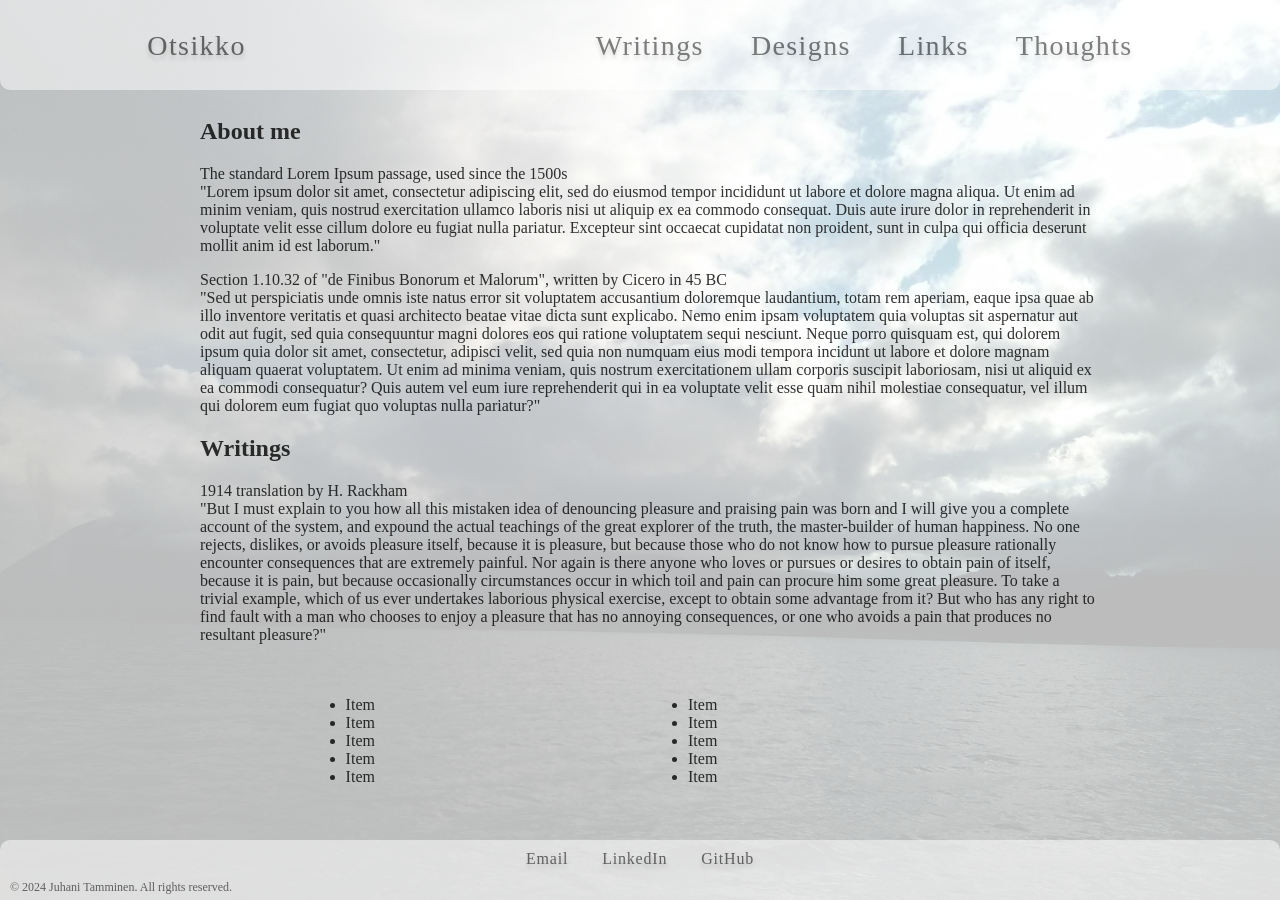
==== etusivu.html @ 0a530939 "Placeholder stage" ====
<!DOCTYPE html>
<html lang="en">
<head>
    <meta charset="UTF-8">
    <meta name="viewport" content="width=device-width, initial-scale=1.0">
    <title>Portfolio</title>
    <link rel="stylesheet" href="style.css">
</head>
<body>
    <header id="header">
	    <a id="header-left" href="index.html">Otsikko</a>
	    <nav id="header-right">
		<a href="#writings">Writings</a>
                <a href="#designs">Designs</a>
                <a href="#links">Links</a>
 		<a href="thoughts.html">Thoughts</a>
	    </nav>
    </header>

    <main>
	<section id="me">
	    <h2>About me</h2>
	    <p>The standard Lorem Ipsum passage, used since the 1500s<br />

	    "Lorem ipsum dolor sit amet, consectetur adipiscing elit, sed do eiusmod tempor incididunt ut labore et dolore magna aliqua. Ut enim ad minim veniam, quis nostrud exercitation ullamco laboris nisi ut aliquip ex ea commodo consequat. Duis aute irure dolor in reprehenderit in voluptate velit esse cillum dolore eu fugiat nulla pariatur. Excepteur sint occaecat cupidatat non proident, sunt in culpa qui officia deserunt mollit anim id est laborum."</p>
	    <p>Section 1.10.32 of "de Finibus Bonorum et Malorum", written by Cicero in 45 BC<br />

	    "Sed ut perspiciatis unde omnis iste natus error sit voluptatem accusantium doloremque laudantium, totam rem aperiam, eaque ipsa quae ab illo inventore veritatis et quasi architecto beatae vitae dicta sunt explicabo. Nemo enim ipsam voluptatem quia voluptas sit aspernatur aut odit aut fugit, sed quia consequuntur magni dolores eos qui ratione voluptatem sequi nesciunt. Neque porro quisquam est, qui dolorem ipsum quia dolor sit amet, consectetur, adipisci velit, sed quia non numquam eius modi tempora incidunt ut labore et dolore magnam aliquam quaerat voluptatem. Ut enim ad minima veniam, quis nostrum exercitationem ullam corporis suscipit laboriosam, nisi ut aliquid ex ea commodi consequatur? Quis autem vel eum iure reprehenderit qui in ea voluptate velit esse quam nihil molestiae consequatur, vel illum qui dolorem eum fugiat quo voluptas nulla pariatur?"</p>
	</section>

        <section id="writings">
            <h2>Writings</h2>
	    <p>1914 translation by H. Rackham<br />

"But I must explain to you how all this mistaken idea of denouncing pleasure and praising pain was born and I will give you a complete account of the system, and expound the actual teachings of the great explorer of the truth, the master-builder of human happiness. No one rejects, dislikes, or avoids pleasure itself, because it is pleasure, but because those who do not know how to pursue pleasure rationally encounter consequences that are extremely painful. Nor again is there anyone who loves or pursues or desires to obtain pain of itself, because it is pain, but because occasionally circumstances occur in which toil and pain can procure him some great pleasure. To take a trivial example, which of us ever undertakes laborious physical exercise, except to obtain some advantage from it? But who has any right to find fault with a man who chooses to enjoy a pleasure that has no annoying consequences, or one who avoids a pain that produces no resultant pleasure?"
	    </p>
	    <div class="columns">
	    <div class="left-column"><ul>
		<li>Item</li>
		<li>Item</li>
		<li>Item</li>
		<li>Item</li>
		<li>Item</li>
	    </ul></div>
	    <div class="right-column"><ul>
		<li>Item</li>
		<li>Item</li>
		<li>Item</li>
		<li>Item</li>
		<li>Item</li>
	    </ul></div>
	    </div>
	    <p>Section 1.10.33 of "de Finibus Bonorum et Malorum", written by Cicero in 45 BC<br />

"At vero eos et accusamus et iusto odio dignissimos ducimus qui blanditiis praesentium voluptatum deleniti atque corrupti quos dolores et quas molestias excepturi sint occaecati cupiditate non provident, similique sunt in culpa qui officia deserunt mollitia animi, id est laborum et dolorum fuga. Et harum quidem rerum facilis est et expedita distinctio. Nam libero tempore, cum soluta nobis est eligendi optio cumque nihil impedit quo minus id quod maxime placeat facere possimus, omnis voluptas assumenda est, omnis dolor repellendus. Temporibus autem quibusdam et aut officiis debitis aut rerum necessitatibus saepe eveniet ut et voluptates repudiandae sint et molestiae non recusandae. Itaque earum rerum hic tenetur a sapiente delectus, ut aut reiciendis voluptatibus maiores alias consequatur aut perferendis doloribus asperiores repellat."
	    </p>
<p>1914 translation by H. Rackham<br />

"On the other hand, we denounce with righteous indignation and dislike men who are so beguiled and demoralized by the charms of pleasure of the moment, so blinded by desire, that they cannot foresee the pain and trouble that are bound to ensue; and equal blame belongs to those who fail in their duty through weakness of will, which is the same as saying through shrinking from toil and pain. These cases are perfectly simple and easy to distinguish. In a free hour, when our power of choice is untrammelled and when nothing prevents our being able to do what we like best, every pleasure is to be welcomed and every pain avoided. But in certain circumstances and owing to the claims of duty or the obligations of business it will frequently occur that pleasures have to be repudiated and annoyances accepted. The wise man therefore always holds in these matters to this principle of selection: he rejects pleasures to secure other greater pleasures, or else he endures pains to avoid worse pains."</p>
        </section>

        <section id="designs">
            <h2>Designs</h2>
            <p>Display your Figma designs or links to them here.</p>
        </section>

        <section id="links">
            <h2>Links</h2>
            <p>Write a brief introduction about yourself.</p>
        </section>
    </main>

    <footer>
	<nav id="footer-links">
		<a href="mailto:random.email@mail.com">Email</a>
		<a href="https://www.linkedin.com/in/juhani-t">LinkedIn</a>
		<a href="https://www.gihub.com/jasseT">GitHub</a>
	</nav>
        <p id="footer-copy">&copy; 2024 Juhani Tamminen. All rights reserved.</p>
    </footer>
</body>
</html>
---- style.css ----
body {
	width: 100%;
	font-family: 'Inter';
	font-weight: 200;
	background-image: url("norja-50-w.jpg");
	background-size: cover;
	background-repeat: repeat-y;
	overflow: hidden;
}

a {
	color: black;
	letter-spacing: 0.05em;
	text-shadow: 0px 4px 4px rgba(0, 0, 0, 0.25);
	text-decoration: none;
}

a:visited {
	color: black;
}

a:hover {
	text-shadow: 0px 4px 4px rgba(0, 0, 0, 0.5);
	text-decoration: underline;
}

header {
	display: flex;
	background: white;
	opacity: 0.5;
	height: 60px;
	position: fixed;
	padding: 0 30px;
	top: 0;
	left: 0;
	right: 0;
	border-radius: 0 0 10px 10px;
	justify-content: center;
	padding-top: 30px;
	font-size: 28px;
}

#header-left {
	margin-right: 350px;
	text-decoration: none;
}

#header-right {
	word-spacing: 40px;
}

main {
	opacity: 0.8;
	margin: auto;
	padding: 0 15%;
	max-width: 1000px;
	top: 90px;
	overflow-y: auto;
	height: calc(100vh - 160px);
	position: relative;
}

footer {
	background: white;
	opacity: 0.5;
	height: 60px;
	position: fixed;
	bottom: 0;
	left: 0;
	right: 0;
	border-radius: 10px 10px 0 0;
}

#footer-links {
	text-align: center;
	padding-top: 10px;
	word-spacing: 30px;
}

#footer-copy {
	font-size: 12px;
	margin-left: 10px;
	text-align: left;
}

.columns {
	display: flex;
	padding: 20px;
	justify-content: center;
	
}

.left-column {
	width: 40%;
}

.right-column {
	width: 40%;
}
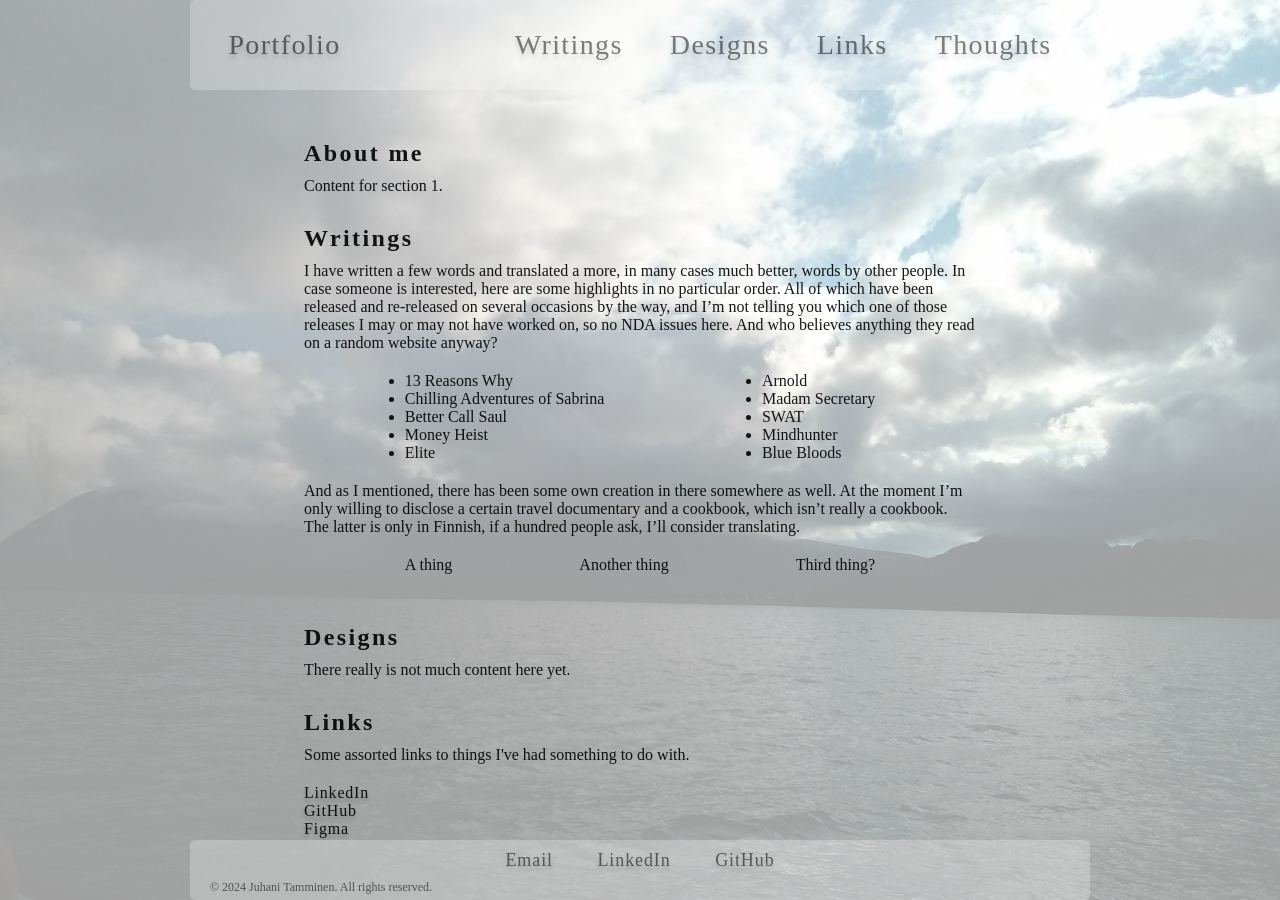
==== commit 20c96b57: "Complete overhaul" ====
--- a/etusivu.html
+++ b/etusivu.html
@@ -3,81 +3,76 @@
 <head>
     <meta charset="UTF-8">
     <meta name="viewport" content="width=device-width, initial-scale=1.0">
+    <link rel="stylesheet" href="style.css">
     <title>Portfolio</title>
-    <link rel="stylesheet" href="style.css">
 </head>
 <body>
-    <header id="header">
-	    <a id="header-left" href="index.html">Otsikko</a>
-	    <nav id="header-right">
-		<a href="#writings">Writings</a>
-                <a href="#designs">Designs</a>
-                <a href="#links">Links</a>
- 		<a href="thoughts.html">Thoughts</a>
-	    </nav>
+
+    <header>
+        <a href="index.html" id="headline">Portfolio</a>
+        <nav id="header-links">
+            <a href="index.html#writings">Writings</a>
+            <a href="index.html#designs">Designs</a>
+            <a href="index.html#links">Links</a>
+            <a href="thoughts.html">Thoughts</a>
+        </nav>
     </header>
 
     <main>
-	<section id="me">
-	    <h2>About me</h2>
-	    <p>The standard Lorem Ipsum passage, used since the 1500s<br />
-
-	    "Lorem ipsum dolor sit amet, consectetur adipiscing elit, sed do eiusmod tempor incididunt ut labore et dolore magna aliqua. Ut enim ad minim veniam, quis nostrud exercitation ullamco laboris nisi ut aliquip ex ea commodo consequat. Duis aute irure dolor in reprehenderit in voluptate velit esse cillum dolore eu fugiat nulla pariatur. Excepteur sint occaecat cupidatat non proident, sunt in culpa qui officia deserunt mollit anim id est laborum."</p>
-	    <p>Section 1.10.32 of "de Finibus Bonorum et Malorum", written by Cicero in 45 BC<br />
-
-	    "Sed ut perspiciatis unde omnis iste natus error sit voluptatem accusantium doloremque laudantium, totam rem aperiam, eaque ipsa quae ab illo inventore veritatis et quasi architecto beatae vitae dicta sunt explicabo. Nemo enim ipsam voluptatem quia voluptas sit aspernatur aut odit aut fugit, sed quia consequuntur magni dolores eos qui ratione voluptatem sequi nesciunt. Neque porro quisquam est, qui dolorem ipsum quia dolor sit amet, consectetur, adipisci velit, sed quia non numquam eius modi tempora incidunt ut labore et dolore magnam aliquam quaerat voluptatem. Ut enim ad minima veniam, quis nostrum exercitationem ullam corporis suscipit laboriosam, nisi ut aliquid ex ea commodi consequatur? Quis autem vel eum iure reprehenderit qui in ea voluptate velit esse quam nihil molestiae consequatur, vel illum qui dolorem eum fugiat quo voluptas nulla pariatur?"</p>
-	</section>
+        <section id="me">
+            <h2>About me</h2>
+			<p>Content for section 1.</p>
+        </section>
 
         <section id="writings">
             <h2>Writings</h2>
-	    <p>1914 translation by H. Rackham<br />
-
-"But I must explain to you how all this mistaken idea of denouncing pleasure and praising pain was born and I will give you a complete account of the system, and expound the actual teachings of the great explorer of the truth, the master-builder of human happiness. No one rejects, dislikes, or avoids pleasure itself, because it is pleasure, but because those who do not know how to pursue pleasure rationally encounter consequences that are extremely painful. Nor again is there anyone who loves or pursues or desires to obtain pain of itself, because it is pain, but because occasionally circumstances occur in which toil and pain can procure him some great pleasure. To take a trivial example, which of us ever undertakes laborious physical exercise, except to obtain some advantage from it? But who has any right to find fault with a man who chooses to enjoy a pleasure that has no annoying consequences, or one who avoids a pain that produces no resultant pleasure?"
-	    </p>
-	    <div class="columns">
-	    <div class="left-column"><ul>
-		<li>Item</li>
-		<li>Item</li>
-		<li>Item</li>
-		<li>Item</li>
-		<li>Item</li>
-	    </ul></div>
-	    <div class="right-column"><ul>
-		<li>Item</li>
-		<li>Item</li>
-		<li>Item</li>
-		<li>Item</li>
-		<li>Item</li>
-	    </ul></div>
-	    </div>
-	    <p>Section 1.10.33 of "de Finibus Bonorum et Malorum", written by Cicero in 45 BC<br />
-
-"At vero eos et accusamus et iusto odio dignissimos ducimus qui blanditiis praesentium voluptatum deleniti atque corrupti quos dolores et quas molestias excepturi sint occaecati cupiditate non provident, similique sunt in culpa qui officia deserunt mollitia animi, id est laborum et dolorum fuga. Et harum quidem rerum facilis est et expedita distinctio. Nam libero tempore, cum soluta nobis est eligendi optio cumque nihil impedit quo minus id quod maxime placeat facere possimus, omnis voluptas assumenda est, omnis dolor repellendus. Temporibus autem quibusdam et aut officiis debitis aut rerum necessitatibus saepe eveniet ut et voluptates repudiandae sint et molestiae non recusandae. Itaque earum rerum hic tenetur a sapiente delectus, ut aut reiciendis voluptatibus maiores alias consequatur aut perferendis doloribus asperiores repellat."
-	    </p>
-<p>1914 translation by H. Rackham<br />
-
-"On the other hand, we denounce with righteous indignation and dislike men who are so beguiled and demoralized by the charms of pleasure of the moment, so blinded by desire, that they cannot foresee the pain and trouble that are bound to ensue; and equal blame belongs to those who fail in their duty through weakness of will, which is the same as saying through shrinking from toil and pain. These cases are perfectly simple and easy to distinguish. In a free hour, when our power of choice is untrammelled and when nothing prevents our being able to do what we like best, every pleasure is to be welcomed and every pain avoided. But in certain circumstances and owing to the claims of duty or the obligations of business it will frequently occur that pleasures have to be repudiated and annoyances accepted. The wise man therefore always holds in these matters to this principle of selection: he rejects pleasures to secure other greater pleasures, or else he endures pains to avoid worse pains."</p>
+            <p>I have written a few words and translated a more, in many cases much better, words by other people. In case someone is interested, here are some highlights in no particular order. All of which have been released and re-released on several occasions by the way, and I’m not telling you which one of those releases I may or may not have worked on, so no NDA issues here. And who believes anything they read on a random website anyway?</p>
+			<div class="side-by-side">
+            <ul>
+				<li>13 Reasons Why</li>
+				<li>Chilling Adventures of Sabrina</li>
+				<li>Better Call Saul</li>
+				<li>Money Heist</li>
+				<li>Elite</li>
+            </ul>
+            <ul>
+				<li>Arnold</li>
+				<li>Madam Secretary</li>
+				<li>SWAT</li>
+				<li>Mindhunter</li>
+				<li>Blue Bloods</li>
+            </ul>
+        </div>
+		<p>And as I mentioned, there has been some own creation in there somewhere as well. At the moment I’m only willing to disclose a certain travel documentary and a cookbook, which isn’t really a cookbook. The latter is only in Finnish, if a hundred people ask, I’ll consider translating.</p>
+		<div class="side-by-side">
+		<p>A thing</p>
+		<p>Another thing</p>
+		<p>Third thing?</p>
+		</div>
         </section>
 
         <section id="designs">
             <h2>Designs</h2>
-            <p>Display your Figma designs or links to them here.</p>
+            <p>There really is not much content here yet.</p>
         </section>
-
+		
         <section id="links">
             <h2>Links</h2>
-            <p>Write a brief introduction about yourself.</p>
+			<p>Some assorted links to things I've had something to do with.</p>
+			<a href="https://www.linkedin.com/in/j-tamminen" target="_blank">LinkedIn</a><br />
+			<a href="https://github.com/jasseT" target="_blank">GitHub</a><br />
+			<a href="https://www.figma.com/jtamminen" target="_blank">Figma</a><br />
         </section>
     </main>
 
     <footer>
-	<nav id="footer-links">
-		<a href="mailto:random.email@mail.com">Email</a>
-		<a href="https://www.linkedin.com/in/juhani-t">LinkedIn</a>
-		<a href="https://www.gihub.com/jasseT">GitHub</a>
-	</nav>
-        <p id="footer-copy">&copy; 2024 Juhani Tamminen. All rights reserved.</p>
+        <nav id="footer-links">
+            <a href="mailto:random.email@email.com">Email</a>
+            <a href="https://www.linkedin.com/in/j-tamminen" target="_blank">LinkedIn</a>
+            <a href="https://github.com/jasseT" target="_blank">GitHub </a>
+        </nav>
+        <div class="copyright">© 2024 Juhani Tamminen. All rights reserved.</div>
     </footer>
+
 </body>
-</html>
-
+</html>
--- a/style.css
+++ b/style.css
@@ -1,99 +1,109 @@
-body {
-	width: 100%;
-	font-family: 'Inter';
-	font-weight: 200;
-	background-image: url("norja-50-w.jpg");
-	background-size: cover;
-	background-repeat: repeat-y;
-	overflow: hidden;
+* {
+    margin: 0;
+    padding: 0;
+    box-sizing: border-box;
 }
 
+body {
+    background: url('norja-65-w.jpg') no-repeat center center fixed;
+    background-size: cover;
+}
+
+header, footer {
+    position: fixed;
+    left: 0;
+    right: 0;
+    background-color: rgba(255, 255, 255, 0.5);
+	opacity: 0.5;
+    display: flex;
+    justify-content: space-between;
+	word-spacing: 40px;
+    padding: 0 3%;
+    max-width: 900px;
+    margin: 0 auto;
+    z-index: 10; /* Make sure header and footer stay on top, though there isn't anything that coul overlap */
+	border-radius: 5px;
+}
+
+header {
+	align-items: center;
+    top: 0;
+	height: 90px;
+}
+
+footer {
+    bottom: 0;
+	height: 60px;
+}
+
+main {
+	position: relative;
+    top: 90px; /* Adjust based on header height */
+	height: calc(100vh - 150px); /* Calclulate based on combined header and footer height */
+	overflow-y: auto;
+    max-width: 800px;
+    margin-left: auto;
+    margin-right: auto;
+    padding: 20px 5%;
+	opacity: 0.9;
+}
+
+h2 {
+    margin-top: 30px;
+	margin-bottom: 10px;
+	letter-spacing: 0.1em;
+}
+
+p {
+	margin-bottom: 20px;
+}
+
+/* div for aligning items next to each other */
+.side-by-side {
+    display: flex;
+    justify-content: space-between;
+	max-width: 70%;
+	margin: 20px auto;
+}
+
+/* Credentials field for thoughts */
+.credentials {
+	text-align: right;
+}
+
+/* The very small copyright text */
+.copyright {
+    font-size: 12px;
+    position: absolute;
+    bottom: 5px;
+    left: 20px;
+	word-spacing: 0px;
+}
+
+/*****
+All the link related stuff
+*****/
 a {
-	color: black;
-	letter-spacing: 0.05em;
-	text-shadow: 0px 4px 4px rgba(0, 0, 0, 0.25);
+    letter-spacing: 0.05em;
+    text-shadow: 0px 4px 4px rgba(0, 0, 0, 0.25);
+    text-decoration: none;
+    color: black;
+}
+
+a:hover, #headline:hover {
+    text-decoration: underline;
+    text-shadow: 0px 4px 4px rgba(0, 0, 0, 0.5);
+}
+
+#headline:hover {
 	text-decoration: none;
 }
 
-a:visited {
-	color: black;
-}
-
-a:hover {
-	text-shadow: 0px 4px 4px rgba(0, 0, 0, 0.5);
-	text-decoration: underline;
-}
-
-header {
-	display: flex;
-	background: white;
-	opacity: 0.5;
-	height: 60px;
-	position: fixed;
-	padding: 0 30px;
-	top: 0;
-	left: 0;
-	right: 0;
-	border-radius: 0 0 10px 10px;
-	justify-content: center;
-	padding-top: 30px;
+#header-links, #headline {
 	font-size: 28px;
 }
 
-#header-left {
-	margin-right: 350px;
-	text-decoration: none;
-}
-
-#header-right {
-	word-spacing: 40px;
-}
-
-main {
-	opacity: 0.8;
-	margin: auto;
-	padding: 0 15%;
-	max-width: 1000px;
-	top: 90px;
-	overflow-y: auto;
-	height: calc(100vh - 160px);
-	position: relative;
-}
-
-footer {
-	background: white;
-	opacity: 0.5;
-	height: 60px;
-	position: fixed;
-	bottom: 0;
-	left: 0;
-	right: 0;
-	border-radius: 10px 10px 0 0;
-}
-
 #footer-links {
-	text-align: center;
-	padding-top: 10px;
-	word-spacing: 30px;
-}
-
-#footer-copy {
-	font-size: 12px;
-	margin-left: 10px;
-	text-align: left;
-}
-
-.columns {
-	display: flex;
-	padding: 20px;
-	justify-content: center;
-	
-}
-
-.left-column {
-	width: 40%;
-}
-
-.right-column {
-	width: 40%;
-}
+	margin: 10px auto;
+	font-size: 18px;
+}
